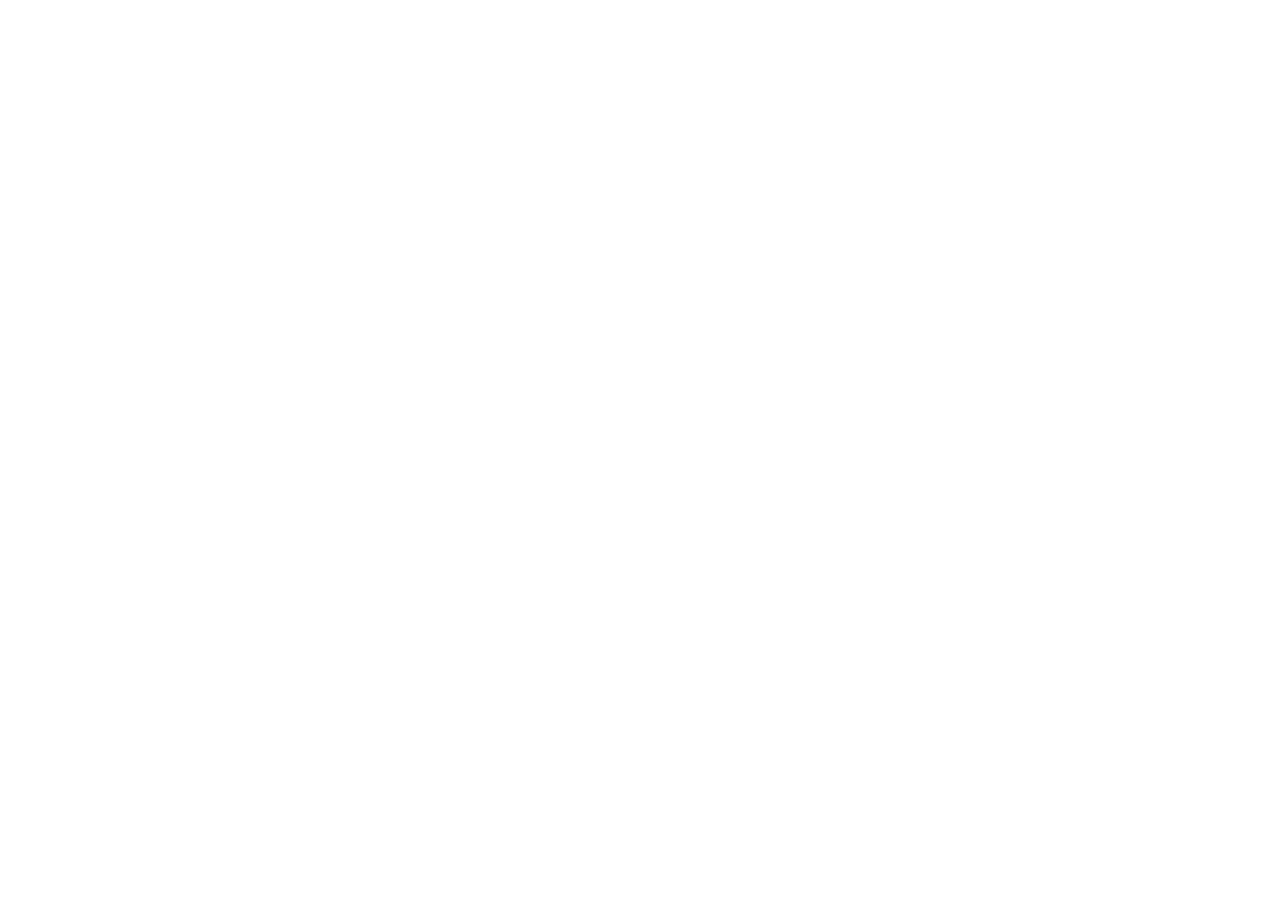
==== index.html @ 75a31768 "Initial commit" ====
<!doctype html>
<html lang="en">
<head>
    <meta charset="UTF-8">
    <meta name="viewport"
          content="width=device-width, user-scalable=no, initial-scale=1.0, maximum-scale=1.0, minimum-scale=1.0">
    <meta http-equiv="X-UA-Compatible" content="ie=edge">
    <title>Document</title>
</head>
<body>

</body>
</html>
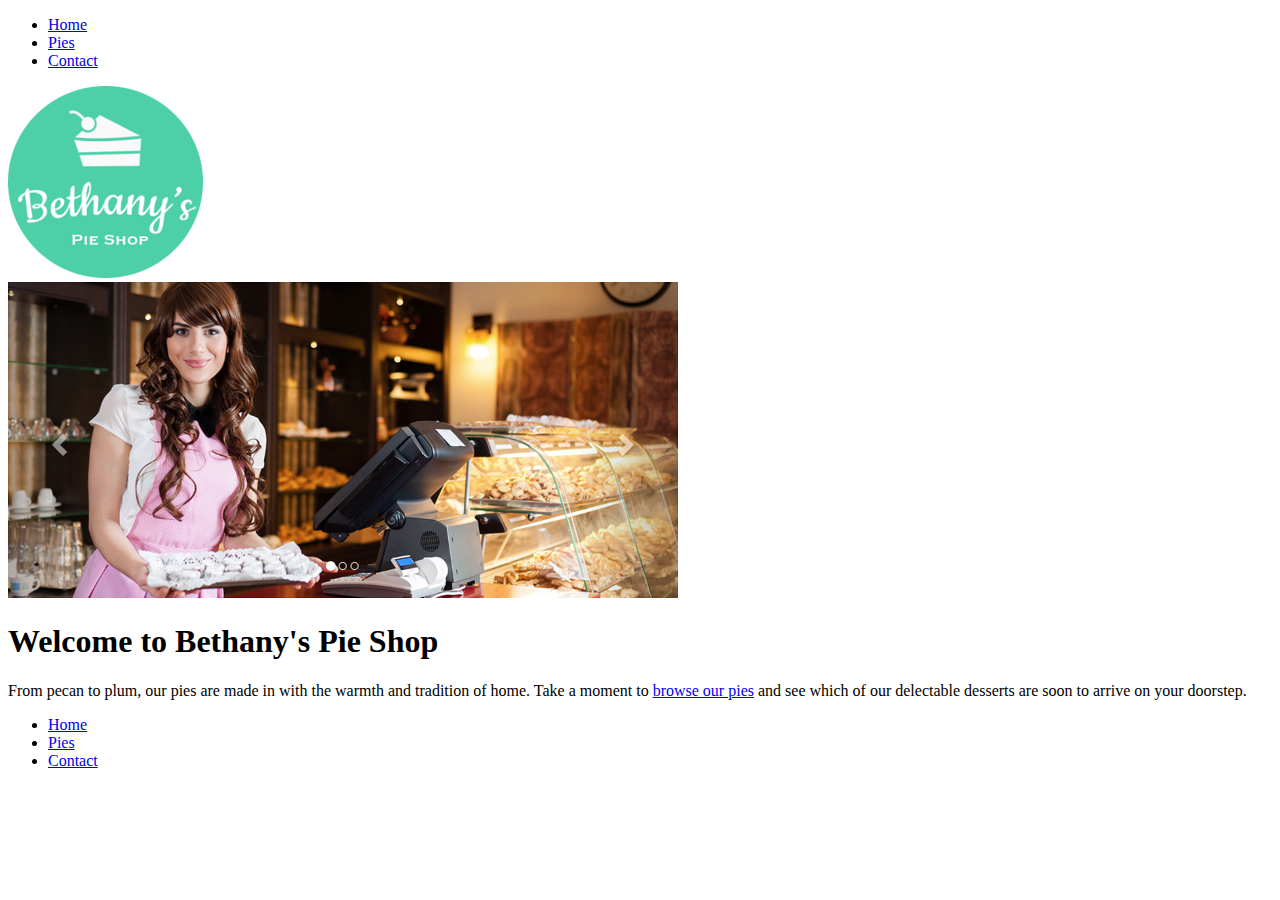
==== commit 6355a666: "index.html v0.1" ====
--- a/index.html
+++ b/index.html
@@ -8,6 +8,38 @@
     <title>Document</title>
 </head>
 <body>
-
+<header>
+    <nav>
+        <ul>
+            <li><a href="/">Home</a></li>
+            <li><a href="pies.html">Pies</a></li>
+            <li><a href="contact.html">Contact</a></li>
+        </ul>
+    </nav>
+    <main>
+        <aside><img src="images/logo.png" alt="Bethany's Pie Shop"></aside>
+        <article>
+            <img src="images/banner.png" class="banner" alt="Bethany's Pie Shop">
+            <h1>Welcome to Bethany's Pie Shop</h1>
+            <p class="sub-tittle">
+                From pecan to plum, our pies are made in with the warmth and tradition of home.
+                Take a moment to
+                <a href="pies.html">browse our pies</a>
+                and see which of our delectable
+                desserts are soon to arrive on your doorstep.
+                <a href=""></a>
+            </p>
+        </article>
+    </main>
+    <footer>
+        <nav>
+            <ul>
+                <li><a href="/">Home</a></li>
+                <li><a href="pies.html">Pies</a></li>
+                <li><a href="contact.html">Contact</a></li>
+            </ul>
+        </nav>
+    </footer>
+</header>
 </body>
 </html>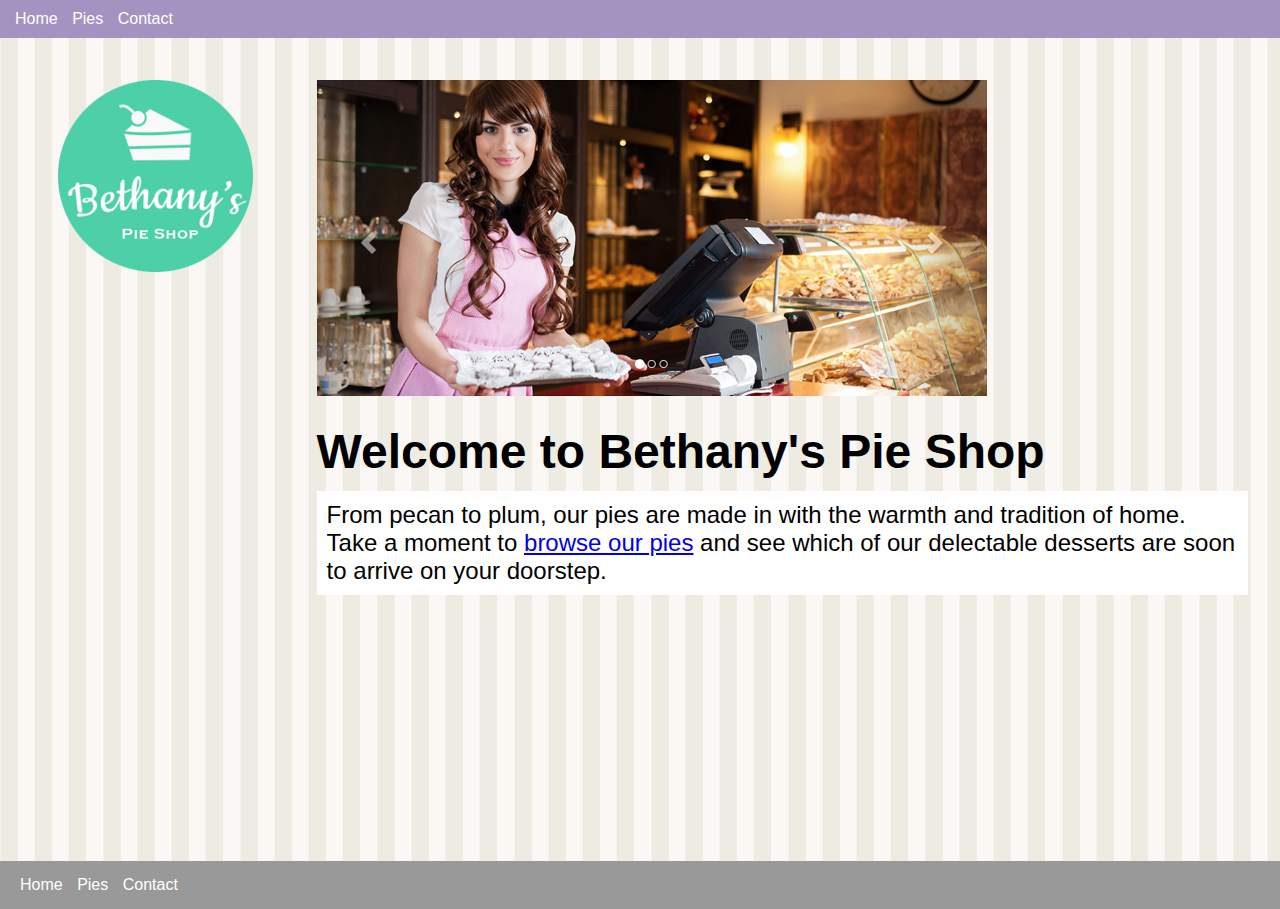
==== commit 36bff246: "home page rdy" ====
--- a/index.html
+++ b/index.html
@@ -5,7 +5,24 @@
     <meta name="viewport"
           content="width=device-width, user-scalable=no, initial-scale=1.0, maximum-scale=1.0, minimum-scale=1.0">
     <meta http-equiv="X-UA-Compatible" content="ie=edge">
-    <title>Document</title>
+    <link rel="stylesheet" href="site.css" type="text/css">
+    <title>Bethany's Pie Shop</title>
+    <style>
+        h1  {
+            font-size: 3em;
+            margin-top: 0.5em;
+        }
+
+        .banner {
+            max-width: 100%;
+        }
+
+        .sub-tittle {
+            background-color: #fff;
+            font-size: 1.5em;
+            padding: 10px;
+        }
+    </style>
 </head>
 <body>
 <header>
@@ -16,6 +33,7 @@
             <li><a href="contact.html">Contact</a></li>
         </ul>
     </nav>
+</header>
     <main>
         <aside><img src="images/logo.png" alt="Bethany's Pie Shop"></aside>
         <article>
@@ -40,6 +58,6 @@
             </ul>
         </nav>
     </footer>
-</header>
+
 </body>
 </html>--- a/site.css
+++ b/site.css
@@ -0,0 +1,76 @@
+* {
+    margin: 0;
+}
+
+html, body {
+    height: 100%;
+}
+
+body {
+    font-family: arial, helvetica, sans-serif;
+    background-color: #999;
+}
+
+p {
+    margin: 0.5em 0 0.5em 0;
+}
+
+header {
+    display: block;
+    position: fixed;
+    top: 0;
+    left: 0;
+    width: 100%;
+    background-color: #a493c0;
+    padding: 10px;
+}
+
+nav a:visited, nav a:link {
+    color: #fff;
+    text-decoration: none;
+}
+
+nav > ul {
+    display: inline;
+    padding: 0;
+}
+
+nav > ul > li {
+    display: inline-block;
+    list-style: none;
+    margin: 0 5px 0 5px;
+}
+
+main {
+    display: block;
+    background-image: url("images/background.png");
+    padding-top: 3em;
+    padding-bottom: 3em;
+    min-height: 85%;
+}
+
+footer {
+    padding: 15px
+}
+
+aside, article {
+    padding: 2em;
+}
+
+aside {
+    text-align: center;
+}
+
+article {
+    width: 75%;
+}
+
+@media only screen and (min-width: 768px) {
+    main {
+        display: flex;
+    }
+
+    aside {
+        margin-left: 2%;
+    }
+}